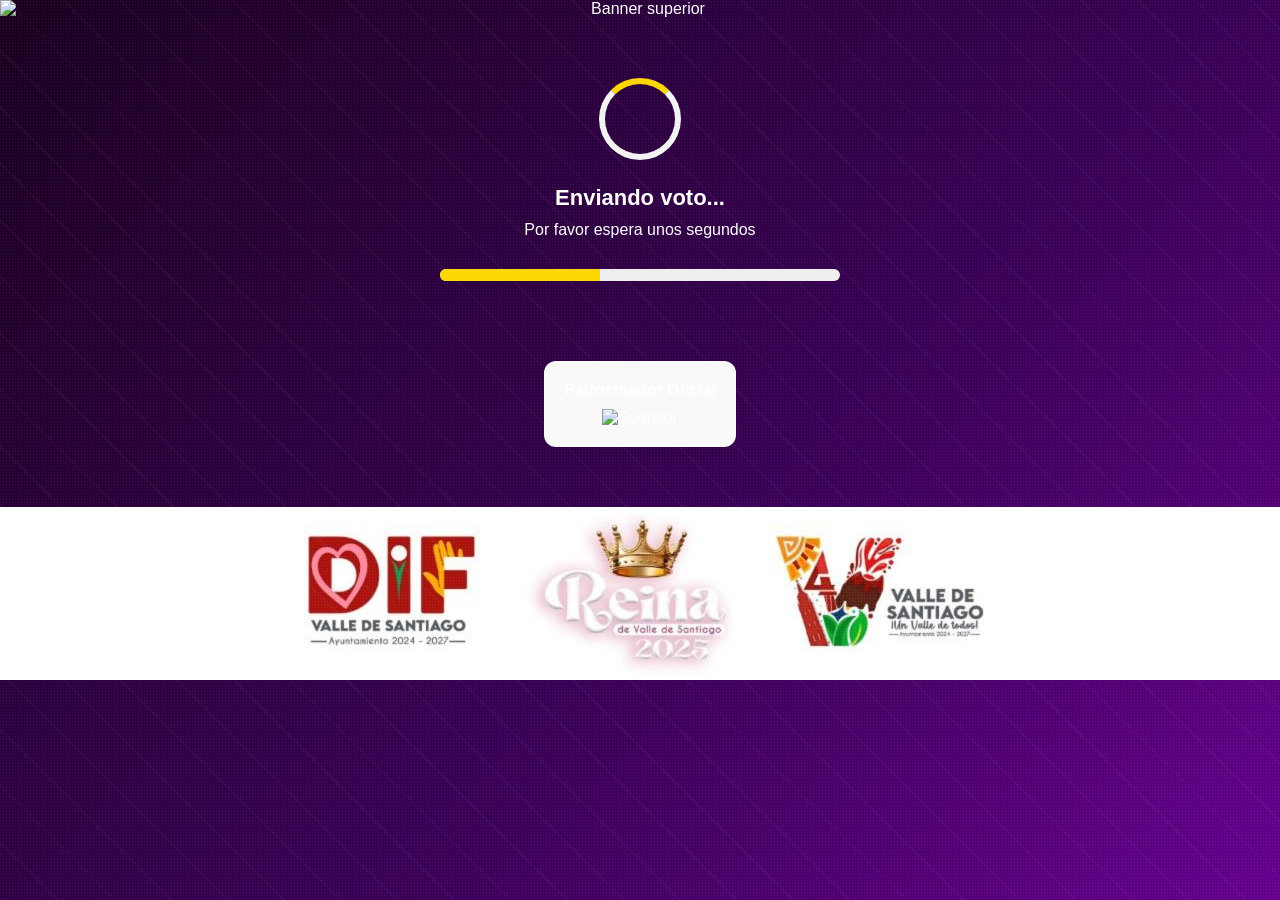
==== cargando.html @ 6d0c166b "Update cargando.html" ====
<!DOCTYPE html>
<html lang="es">
<head>
<meta charset="UTF-8">
<meta name="viewport" content="width=device-width, initial-scale=1.0">
<title>Enviando voto...</title>
<link rel="icon" type="image/png" sizes="32x32" href="favicon.png">

<style>
body{
    font-family: 'Poppins', sans-serif;
    margin: 0;
    padding: 0;
    text-align: center;
    min-height: 100vh;
    color: white;
    overflow-x: hidden;

    background: linear-gradient(135deg,
                #1a001f,
                #3a0057,
                #7a00a8,
                #ff2da3,
                #7a00a8,
                #3a0057);
    background-size: 300% 300%;
    animation: fondoElegante 18s ease infinite;
}

@keyframes fondoElegante {
  0% { background-position: 0% 50%; }
  50% { background-position: 100% 50%; }
  100% { background-position: 0% 50%; }
}

body::after {
  content: "";
  position: fixed;
  width: 200%;
  height: 200%;
  top: -50%;
  left: -50%;
  pointer-events: none;
  background-image: radial-gradient(rgba(255,255,255,0.08) 1px, transparent 1px);
  background-size: 3px 3px;
  animation: partículas 60s linear infinite;
  z-index: 0;
}

@keyframes partículas {
  from { transform: translateY(0); }
  to { transform: translateY(-200px); }
}

body::before {
  content: "";
  position: fixed;
  inset: 0;
  pointer-events: none;
  background: repeating-linear-gradient(
    45deg,
    rgba(255,255,255,0.03),
    rgba(255,255,255,0.03) 2px,
    transparent 2px,
    transparent 40px
  );
  z-index: 0;
}
    
/* ===== BANNERS ===== */
.banner-top img,
.banner-bottom img{
    width:100%;
    height:auto;
    display:block;
}

/* ===== CONTENIDO CENTRAL ===== */
.contenido{
    padding:60px 20px;
}

.loader{
    border:6px solid #f3f3f3;
    border-top:6px solid #FFD700;
    border-radius:50%;
    width:70px;
    height:70px;
    animation:spin 1s linear infinite;
    margin:0 auto 25px auto;
}

@keyframes spin{
    0%{ transform:rotate(0deg); }
    100%{ transform:rotate(360deg); }
}

h2{
    margin:0;
    font-size:22px;
}

p{
    color:#white;
    margin-top:10px;
}

/* ===== BARRA ===== */
.progress-container{
    width:80%;
    max-width:400px;
    background:#eee;
    border-radius:20px;
    margin:30px auto;
    overflow:hidden;
}

.progress-bar{
    height:12px;
    width:0%;
    background:#FFD700;
    transition:width 0.3s ease;
}

/* ===== SPONSOR ===== */
.sponsor{
    margin-top:50px;
    background:#f9f9f9;
    padding:20px;
    border-radius:12px;
    display:inline-block;
    box-shadow:0 4px 15px rgba(0,0,0,0.08);
}

.sponsor img{
    max-width:200px;
    margin-top:10px;
}

.success{
    display:none;
    color:green;
    font-weight:bold;
    margin-top:15px;
    font-size:18px;
}

</style>
</head>

<body>

<div class="banner-top">
    <img src="banner.jpg" alt="Banner superior">
</div>

<div class="contenido">

    <div class="loader"></div>

    <h2>Enviando voto...</h2>
    <p>Por favor espera unos segundos</p>

    <div class="progress-container">
        <div class="progress-bar" id="progressBar"></div>
    </div>

    <div class="success" id="successMessage">
        ✔️ Voto recibido correctamente
    </div>

    <div class="sponsor">
        <strong>Patrocinador Oficial</strong>
        <br>
        <img src="sponsor.jpg" alt="Sponsor">
    </div>

</div>

<div class="banner-bottom">
    <img src="banner2.jpg" alt="Banner inferior">
</div>

<script>

// ===============================
// 1️⃣ VALIDAR SI SISTEMA CERRADO
// ===============================

fetch("config.json")
.then(res => res.json())
.then(config => {

    if(!config.votacion_abierta){
        window.location.href = "cerrado.html";
        return;
    }

    iniciarCarga();

})
.catch(() => {
    // si falla el json, permitir continuar
    iniciarCarga();
});


// ===============================
// 2️⃣ ANIMACIÓN + REDIRECCIÓN
// ===============================

function iniciarCarga(){

    let progress = 0;
    let bar = document.getElementById("progressBar");
    let success = document.getElementById("successMessage");

    let interval = setInterval(function(){
        progress += 5;
        bar.style.width = progress + "%";

        if(progress >= 100){
            clearInterval(interval);

            document.querySelector(".loader").style.display = "none";
            success.style.display = "block";

            setTimeout(function(){
                window.location.href = "gracias.html";
            }, 1200);
        }
    }, 120);

}

</script>

</body>
</html>
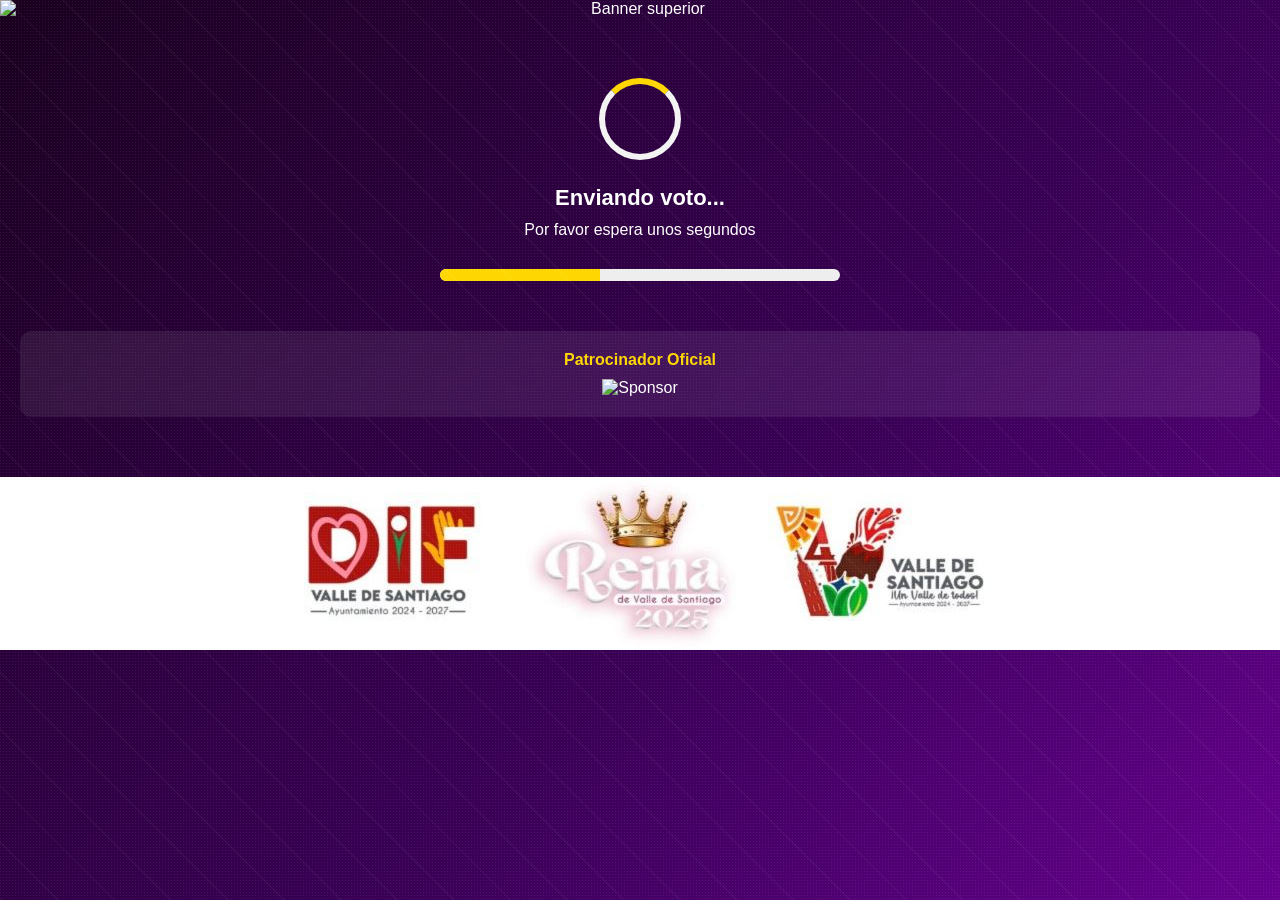
==== commit 0d00a2a6: "Update cargando.html" ====
--- a/cargando.html
+++ b/cargando.html
@@ -100,8 +100,13 @@
     font-size:22px;
 }
 
+strong{
+    color:#FFD700;
+    font-weight:800;
+}
+
 p{
-    color:#white;
+    color:white;
     margin-top:10px;
 }
 
@@ -125,11 +130,10 @@
 /* ===== SPONSOR ===== */
 .sponsor{
     margin-top:50px;
-    background:#f9f9f9;
+    background: rgba(255,255,255,0.08);
+    backdrop-filter: blur(8px);
     padding:20px;
     border-radius:12px;
-    display:inline-block;
-    box-shadow:0 4px 15px rgba(0,0,0,0.08);
 }
 
 .sponsor img{
@@ -142,7 +146,11 @@
     color:green;
     font-weight:bold;
     margin-top:15px;
-    font-size:18px;
+    font-size:20px;
+    text-decoration: underline;
+    text-decoration-color: white;
+    text-decoration-thickness: 3px;
+    text-underline-offset: 6px;
 }
 
 </style>
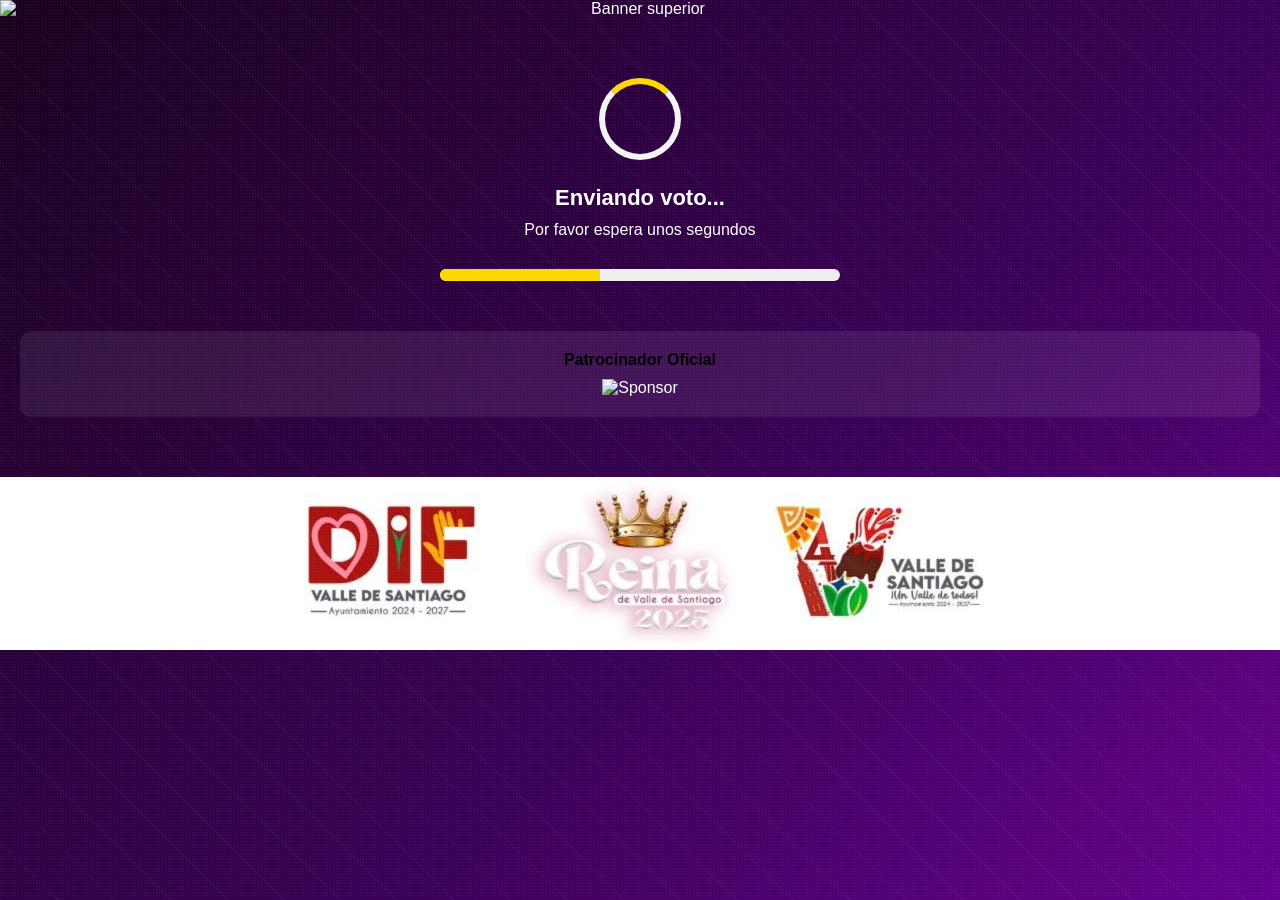
==== commit 113ce979: "Update cargando.html" ====
--- a/cargando.html
+++ b/cargando.html
@@ -101,7 +101,7 @@
 }
 
 strong{
-    color:#FFD700;
+    color:black;
     font-weight:800;
 }
 
@@ -143,14 +143,15 @@
 
 .success{
     display:none;
+    background:white;
     color:green;
+    padding:15px 25px;
+    border-radius:12px;
     font-weight:bold;
-    margin-top:15px;
-    font-size:20px;
-    text-decoration: underline;
-    text-decoration-color: white;
-    text-decoration-thickness: 3px;
-    text-underline-offset: 6px;
+    margin:25px auto;
+    font-size:18px;
+    width:fit-content;
+    box-shadow:0 0 20px rgba(255,255,255,0.4);
 }
 
 </style>
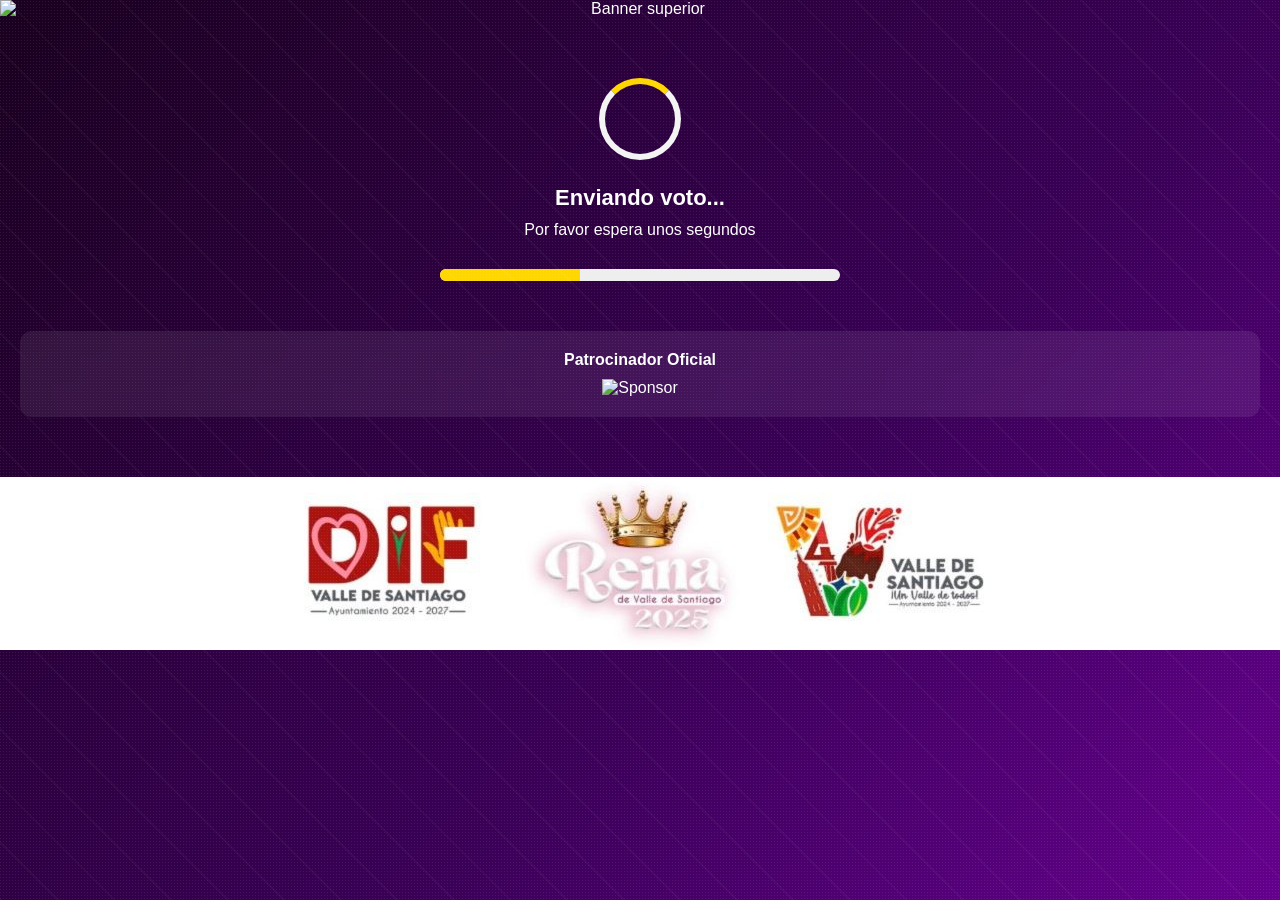
==== commit 30fc741a: "Update cargando.html" ====
--- a/cargando.html
+++ b/cargando.html
@@ -101,7 +101,7 @@
 }
 
 strong{
-    color:black;
+    color: white;
     font-weight:800;
 }
 
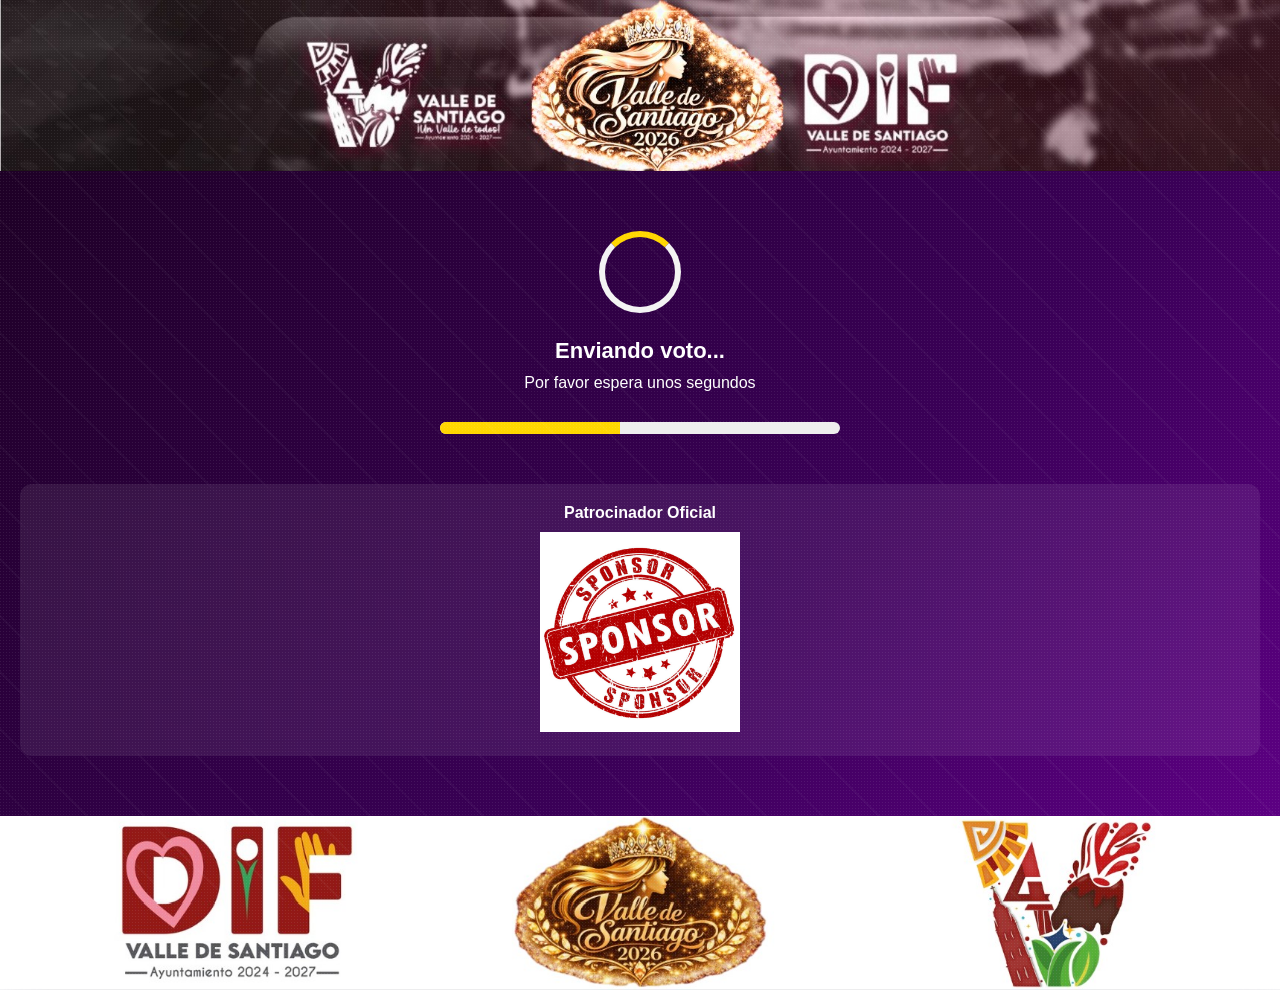
==== commit 9c9aa8a3: "Update cargando.html" ====
--- a/cargando.html
+++ b/cargando.html
@@ -181,7 +181,7 @@
     <div class="sponsor">
         <strong>Patrocinador Oficial</strong>
         <br>
-        <img src="sponsor.jpg" alt="Sponsor">
+        <img src="sponsor3.jpg" alt="Sponsor">
     </div>
 
 </div>
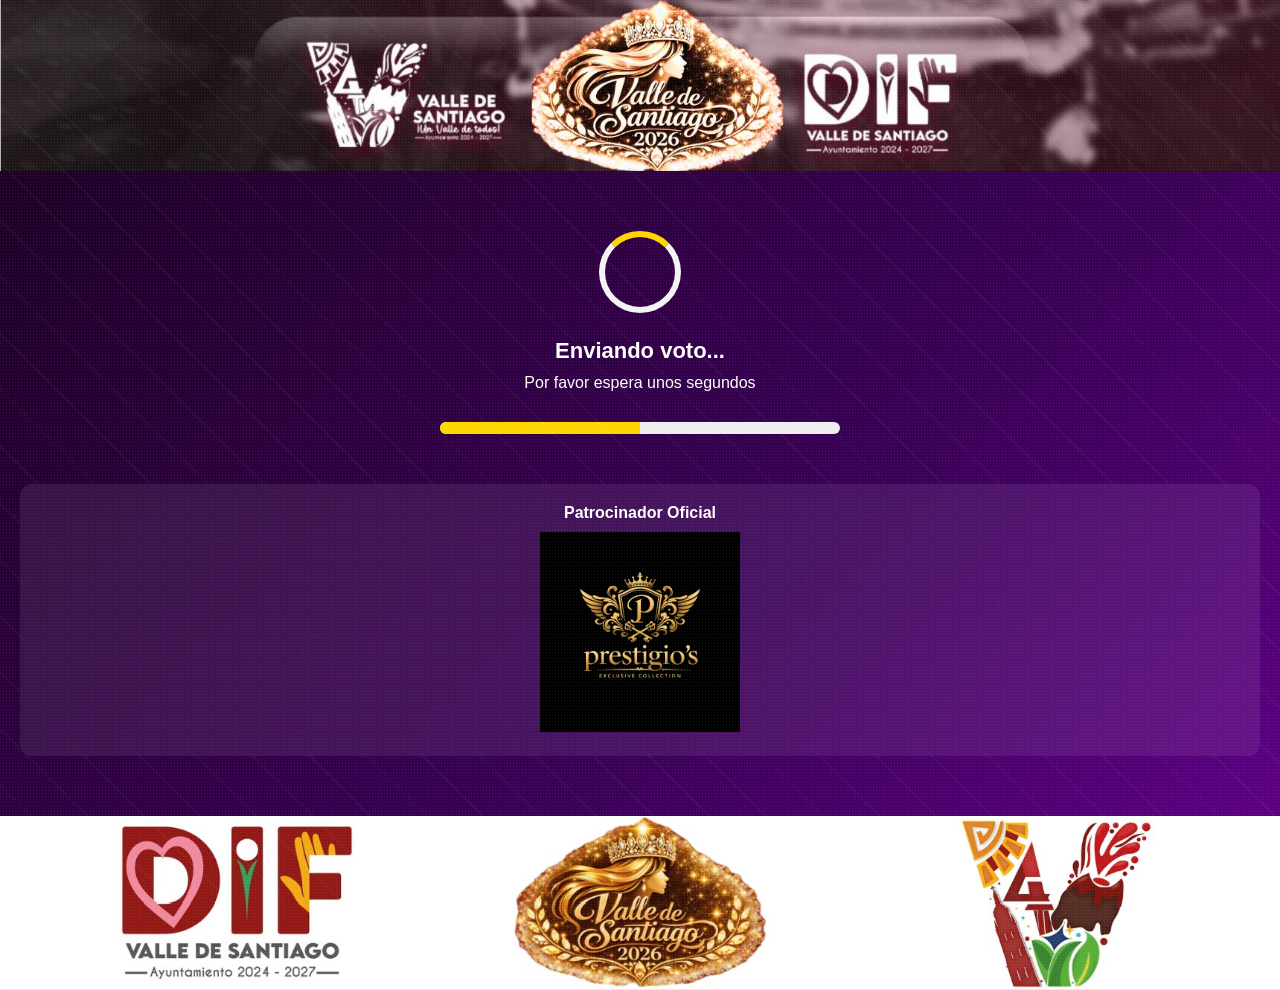
==== commit f660602d: "Replace sponsor image with prestigios.png" ====
--- a/cargando.html
+++ b/cargando.html
@@ -181,7 +181,7 @@
     <div class="sponsor">
         <strong>Patrocinador Oficial</strong>
         <br>
-        <img src="sponsor3.jpg" alt="Sponsor">
+        <img src="prestigios.png" alt="Sponsor">
     </div>
 
 </div>
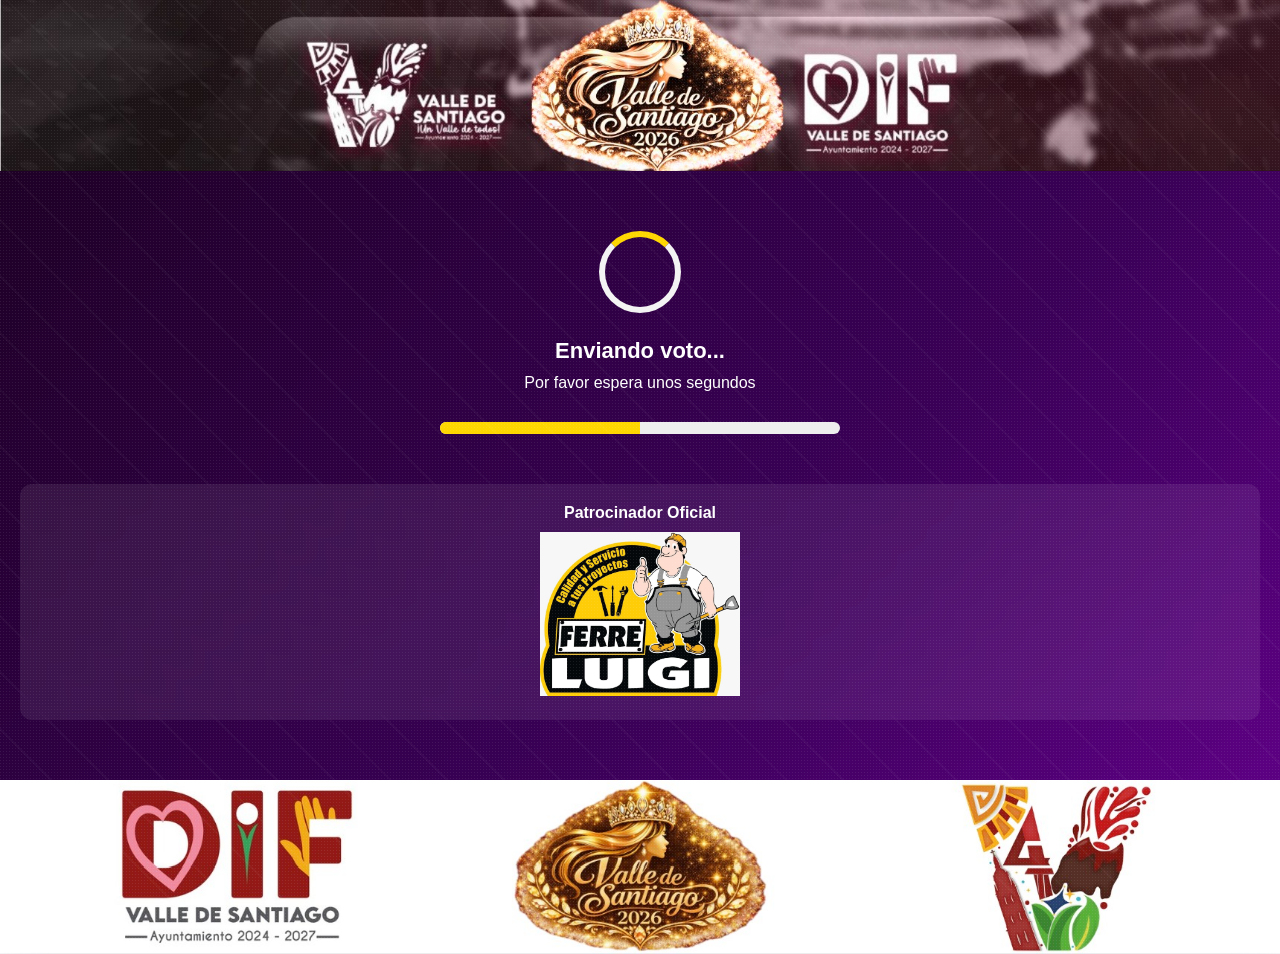
==== commit 299ddec3: "Update cargando.html" ====
--- a/cargando.html
+++ b/cargando.html
@@ -181,7 +181,7 @@
     <div class="sponsor">
         <strong>Patrocinador Oficial</strong>
         <br>
-        <img src="prestigios.png" alt="Sponsor">
+        <img src="luigi.jpg" alt="Sponsor">
     </div>
 
 </div>
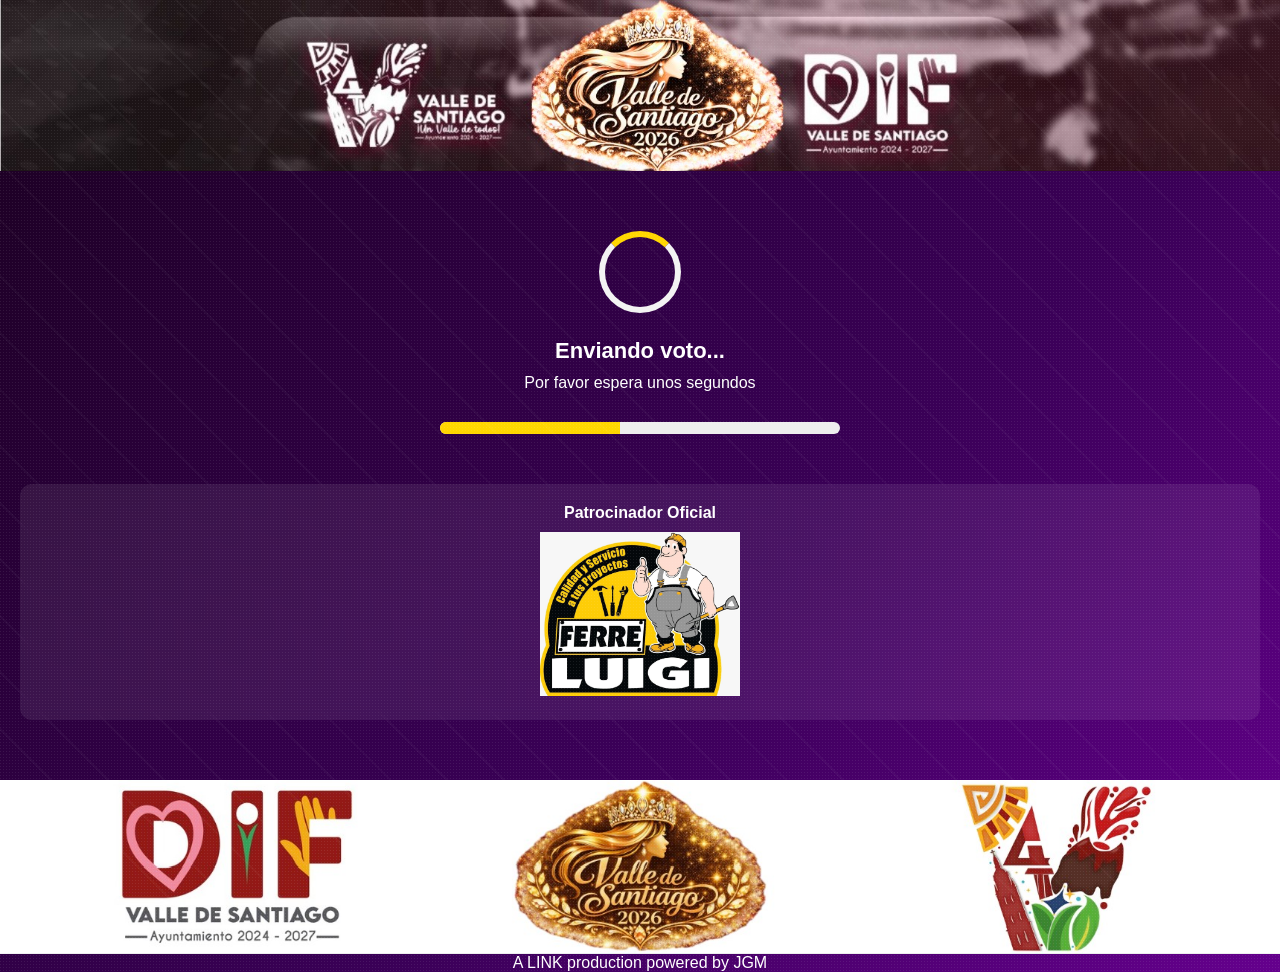
==== commit d0a0627f: "Update cargando.html" ====
--- a/cargando.html
+++ b/cargando.html
@@ -189,6 +189,9 @@
 <div class="banner-bottom">
     <img src="banner2.jpg" alt="Banner inferior">
 </div>
+<div class="footer">
+    A LINK production powered by JGM
+</div>
 
 <script>
 
